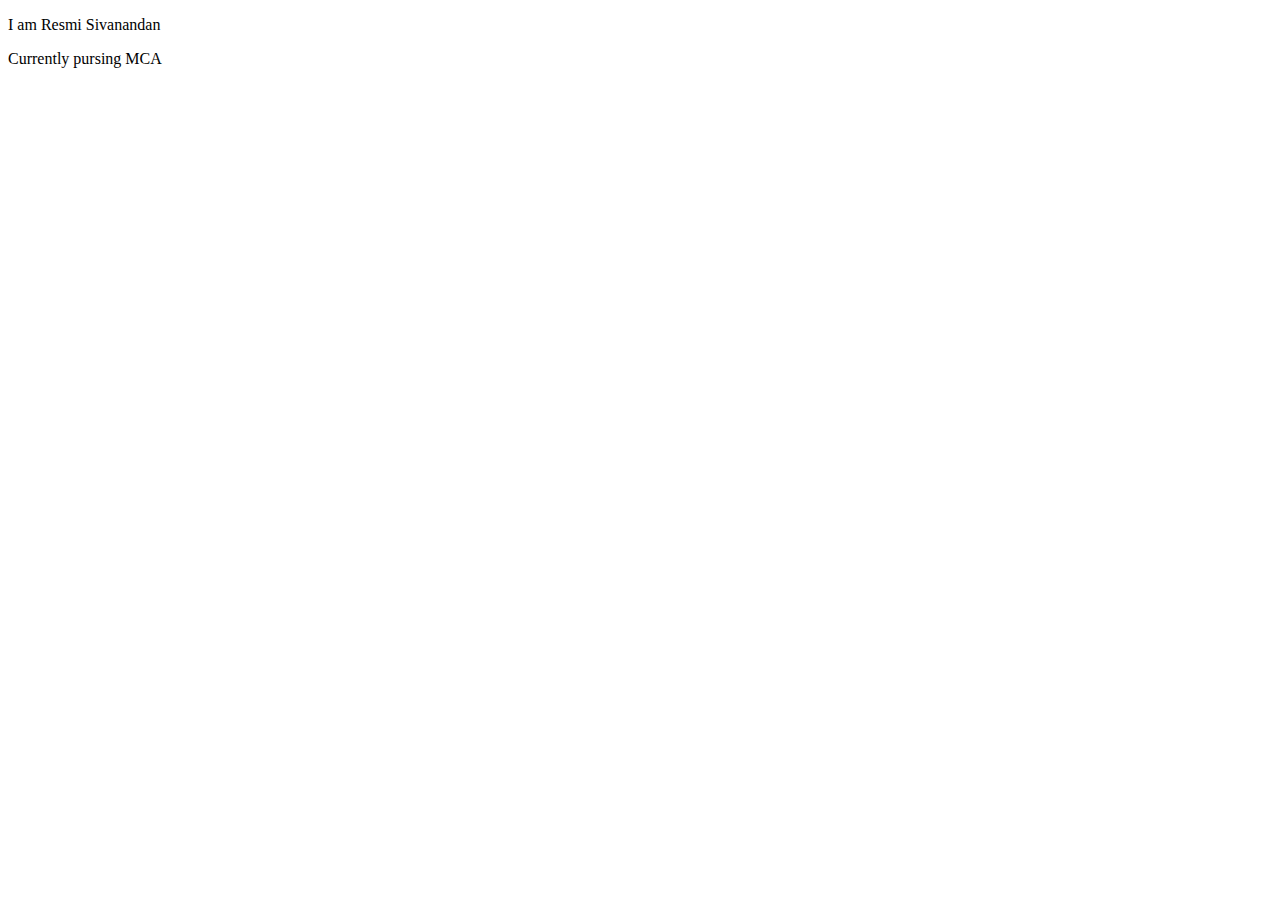
==== about.html @ 2d178d1c "2nd change" ====
<!DOCTYPE html>
<html lang="en">
<head>
    <meta charset="UTF-8">
    <meta http-equiv="X-UA-Compatible" content="IE=edge">
    <meta name="viewport" content="width=device-width, initial-scale=1.0">
    <title>Document</title>
</head>
<body>
    <p>I am Resmi Sivanandan</p>
    <p>Currently pursing MCA</p>
</body>
</html>
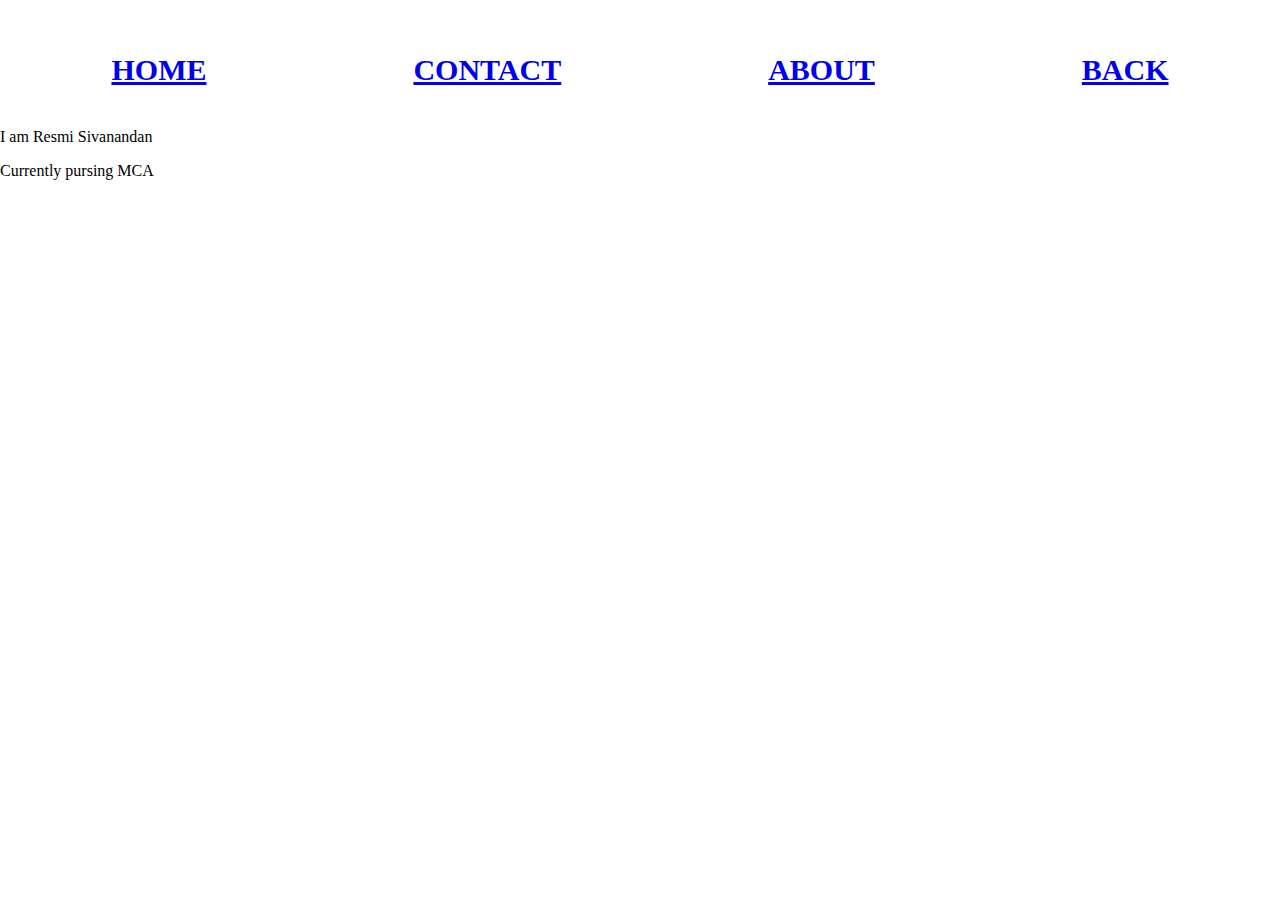
==== commit dbe74b4e: "day1 final" ====
--- a/about.html
+++ b/about.html
@@ -4,9 +4,22 @@
     <meta charset="UTF-8">
     <meta http-equiv="X-UA-Compatible" content="IE=edge">
     <meta name="viewport" content="width=device-width, initial-scale=1.0">
+    <link rel="stylesheet" href="div.css">
     <title>Document</title>
 </head>
 <body>
+    <div class="home">
+        <a href="home.html">
+            <h2 id="ho">HOME</h2>  </a>  
+            <a href="contact.html"> 
+            <h2 id="contact">CONTACT</h2>  </a> 
+            <a href="about.html">
+                <h2 id="about">ABOUT </h2>   </a>
+                <a href="index.html">
+                    <h2 id="about">BACK </h2>   </a> 
+                
+            
+            </div>  
     <p>I am Resmi Sivanandan</p>
     <p>Currently pursing MCA</p>
 </body>
--- a/div.css
+++ b/div.css
@@ -0,0 +1,44 @@
+body{
+    margin: 0px;
+    padding: 0px;
+
+}
+.web{
+    padding: 100px; 
+    text-align: center; 
+    background: #1abc9c; 
+    color: white;
+}
+.home{
+    margin:8px;
+    padding-top: 20px;
+    display: flex;
+    justify-content: space-around;    
+    font-size:20px;
+    
+      
+}
+#four{
+    size: 60px;
+}
+.contact{
+    margin-left: 500px;
+    padding:20px;
+    background-color: palevioletred;
+    font-size: 20px;
+
+}
+#para1{
+    font-size: 30px;
+    font-weight: bold;
+}
+#para2{
+   margin-bottom: 0px;
+}
+#image{
+    size: 60px;
+}
+.ct{
+    text-align: center;
+    
+}
